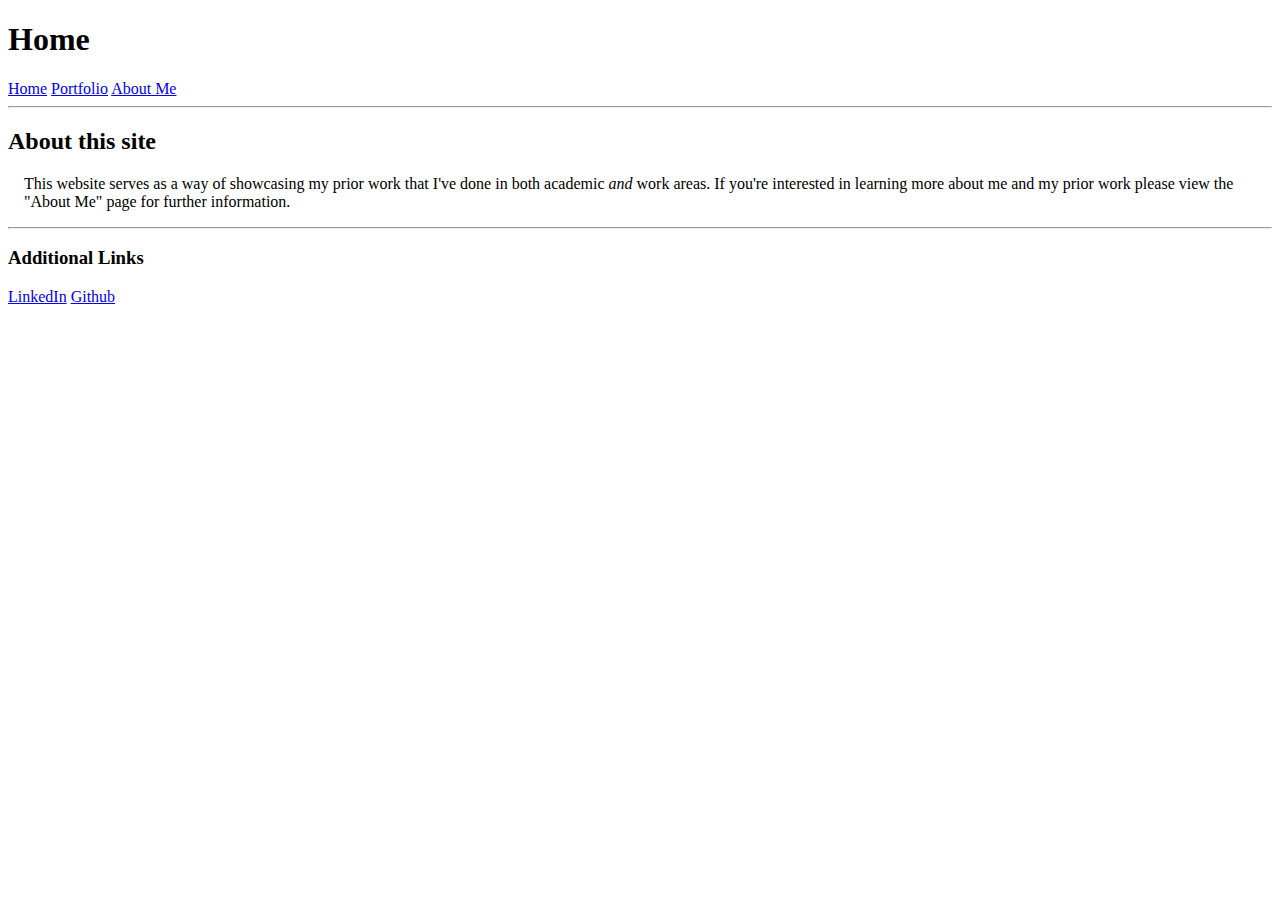
==== index.html @ e9f0526e "Add files via upload" ====
<!DOCTYPE html>
<html lang="en">
  <head>
    <meta charset="UTF-8">
    <meta name="viewport" content="width=device-width, initial-scale=1.0">
    <link rel="stylesheet" type="text/css" href="stylesheets/base.css"> 
    <link rel="icon" type="image/x-icon" href="/assets/favicon.ico">
    <title>Home</title>
  </head>

  <body>
    <header>
      <h1 style="margin-right: auto">Home</h1>
      <nav class="header-nav">
        <a href="/index.html" id="selected" class="header-link">Home</a>
        <a href="/Portfolio.html" class="header-link">Portfolio</a>
        <a href="/About.html" class="header-link">About Me</a>
      </nav>
    </header>
    <hr> 

    <main>
      <h2>About this site</h2>
      <div style="margin-left: 1rem;">
        <noscript>
          <strong>This website uses Javascript please enable Javascript for the best viewing experience!</strong>
        </noscript>
        <p>
          This website serves as a way of showcasing my prior work that I've done in both academic <em>and</em> work areas. 
          If you're interested in learning more about me and my prior work please view the "About Me" page 
          for further information.
        </p>
      </div>
    </main>

    <hr>
    <footer>
      <h3>Additional Links</h3>
      <nav>
        <a href="https://linkedin.com/in/daniel-arevalo-55a005337" class="footer-link">LinkedIn</a>
        <a href="https://github.com/Daniel-P-Arevalo" class="footer-link">Github</a>
      </nav>
    </footer>
  </body>
</html>
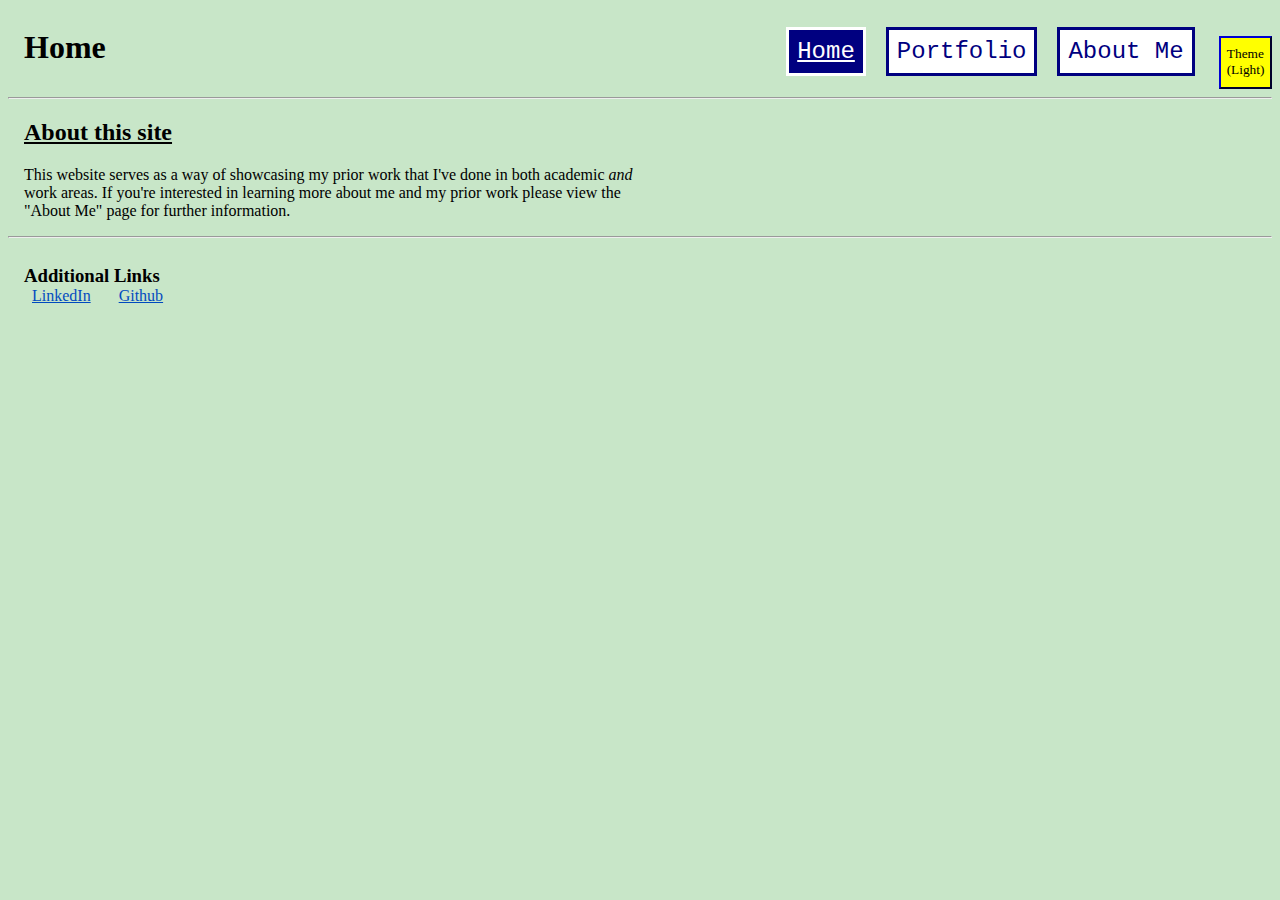
==== commit c23d7045: "Added Form" ====
--- a/index.html
+++ b/index.html
@@ -5,6 +5,7 @@
     <meta name="viewport" content="width=device-width, initial-scale=1.0">
     <link rel="stylesheet" type="text/css" href="stylesheets/base.css"> 
     <link rel="icon" type="image/x-icon" href="/assets/favicon.ico">
+    <script src="/scripts/theme.js"></script>
     <title>Home</title>
   </head>
 
--- a/stylesheets/base.css
+++ b/stylesheets/base.css
@@ -0,0 +1,132 @@
+:root {
+    --pale-green: rgb(200, 230, 200);
+    --link-blue: color(xyz 0.05 0.05 0.5);
+    --very-light-gray: color-mix(in xyz, black 20%, white 80%);
+
+    background-color: var(--pale-green, honeydew);
+}
+* {
+    font-family: 'Gill Sans', Georgia, 'Lucida Grande', Times;
+}
+header {
+    display: flex;
+    justify-content: center;
+    align-items: baseline;
+    flex-wrap: wrap;
+}
+footer {
+    display: flex;
+    flex-direction: column;
+    margin-bottom: 1.5rem;
+}
+h1 {
+    margin-left: 1rem;
+}
+h2 {
+    text-decoration: underline;
+    margin-left: 1rem;
+}
+h3 {
+    margin-bottom: 0em;
+    margin-left: 1rem;
+}
+p {
+    width: 50%;
+}
+a {
+    color:var(--link-blue, blue);
+    text-decoration: underline;
+}
+a.header-link {
+    border: solid;
+    font-size: 1.5rem;
+    padding: 0.5rem;
+    margin: 0.5rem;
+    background-color: white;
+    color: navy;
+    text-decoration: none;
+    font-family: Copperplate, "Arial Black", Tahoma, Courier;
+    transition: background-color 100ms;
+    transition: color 100ms;
+}
+a.footer-link {
+    color: var(--link-blue, blue);
+    margin-left: 1.5rem;
+    text-decoration: underline;
+}
+a#selected{
+    color:white;
+    background-color: navy;
+    text-decoration: underline;
+    border: solid
+}
+a.header-link:hover {
+    background-color: navy;
+    color: white;
+}
+@keyframes pop-in {
+    from {
+      transform: scale(0%);
+    }
+  
+    to {
+      transform: scale(100%);
+    }
+  }
+picture {
+    animation-duration: 1s;
+    animation-name: pop-in;
+}
+img {
+    object-position: 50% 50%;
+    object-fit: fill;
+}
+nav {
+    margin-right: 1rem;
+}
+button#theme-toggle {
+    height: 4em;
+    width: 4em;
+    background-color: yellow;
+    border-color: navy;
+    background-color: white;
+}
+@media (max-width: 1024px) {
+    p {
+        width: 50%
+    }
+}
+@media (max-width: 768px) {
+    p {
+        width: 50%
+    }
+    button {
+        font-size: 1.2em;
+    }
+    a.footer-link {
+        font-size: 1.2em;
+    }
+}
+@media (max-width: 425px) {
+    p {
+        width: 75%
+    }
+    header {
+        display: flex;
+        flex-direction: column;
+    }
+    button {
+        font-size: 1.5em;
+    }
+    .header-nav {
+        display: flex;
+        flex-direction: column;
+        justify-content: flex-start;
+    }
+    a.header-link {
+        margin-bottom: 1dvh;
+    }
+    a.footer-link {
+        font-size: 1.3em;
+    }
+}